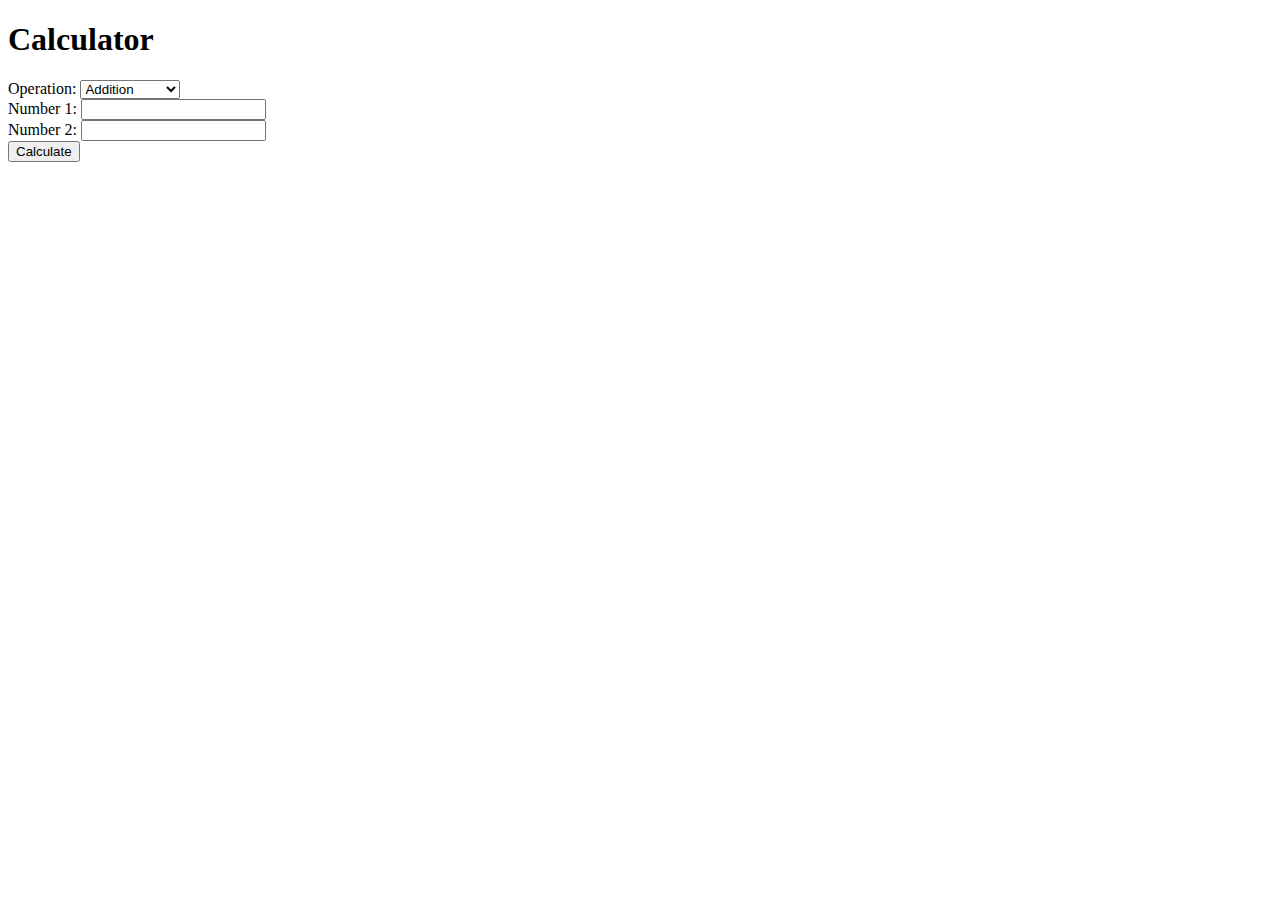
==== templates/index.html @ fa908339 "coba web server" ====
<!DOCTYPE html>
<html lang="en">
<head>
    <meta charset="UTF-8">
    <meta name="viewport" content="width=device-width, initial-scale=1.0">
    <title>Calculator</title>
</head>
<body>
    <h1>Calculator</h1>
    <form action="/calculate" method="post">
        <label for="operation">Operation:</label>
        <select name="operation" id="operation" onchange="updateNum2Visibility()">
            <option value="addition">Addition</option>
            <option value="subtraction">Subtraction</option>
            <option value="multiplication">Multiplication</option>
            <option value="division">Division</option>
            <option value="power">Power</option>
            <option value="squareRoot">Square Root</option>
        </select>
        <br>
        <label for="num1">Number 1:</label>
        <input type="number" name="num1" id="num1" required>
        <br>
        <label for="num2">Number 2:</label>
        <input type="number" name="num2" id="num2">
        <br>
        <button type="submit">Calculate</button>
    </form>
  
    <script>
        function updateNum2Visibility() {
            var operationSelect = document.getElementById("operation");
            var num2Input = document.getElementById("num2");

            // Check the selected operation
            var selectedOperation = operationSelect.value;

            // Disable "Number 2" input if the selected operation is "squareRoot"
            num2Input.disabled = (selectedOperation === "squareRoot");
        }

        // Initial call to updateNum2Visibility
        updateNum2Visibility()
    </script>
</body>
</html>
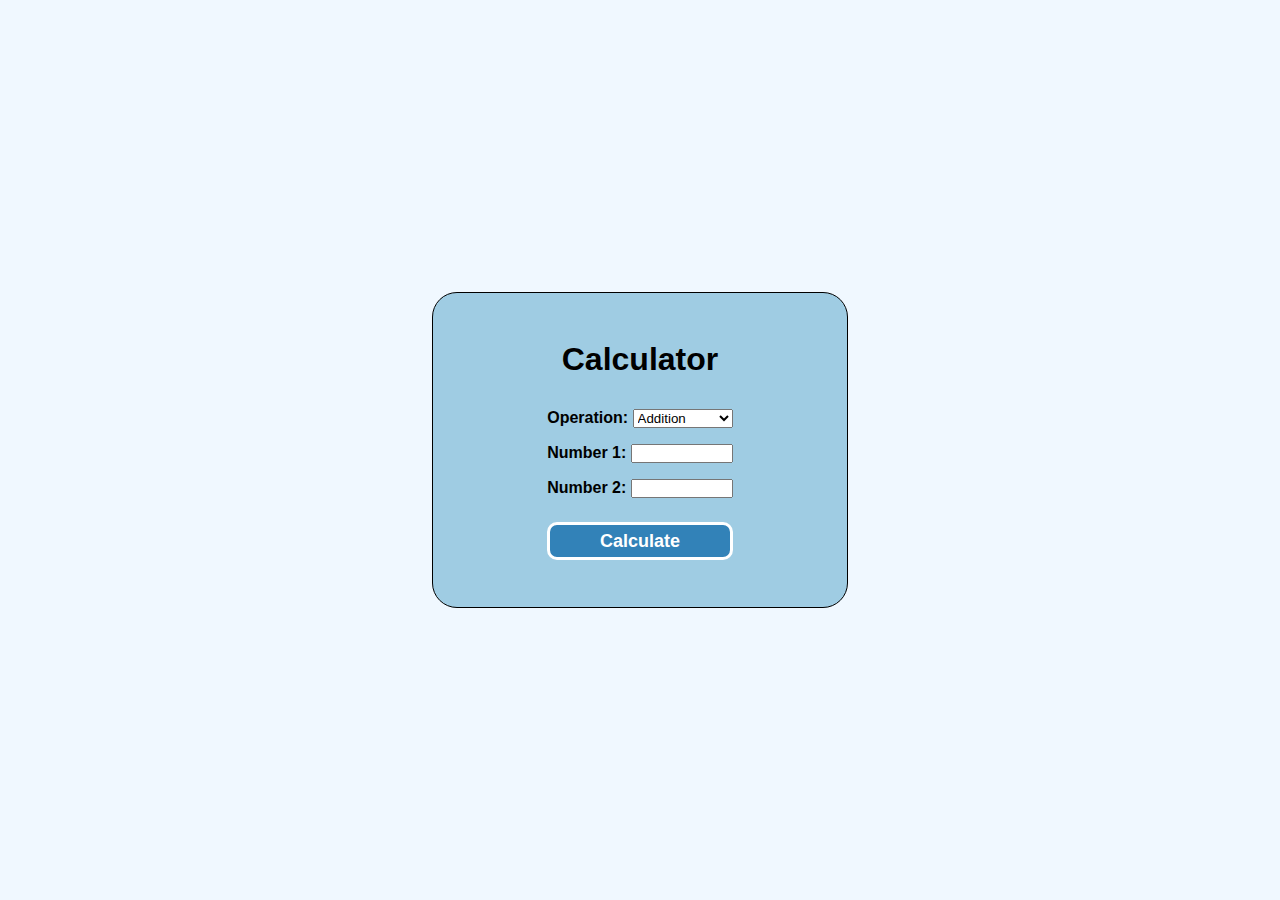
==== commit c6e46108: "tambah webserver dan perbaikan square root" ====
--- a/templates/index.html
+++ b/templates/index.html
@@ -3,29 +3,32 @@
 <head>
     <meta charset="UTF-8">
     <meta name="viewport" content="width=device-width, initial-scale=1.0">
+    <link rel="stylesheet" href="/static/index.css">
     <title>Calculator</title>
 </head>
 <body>
-    <h1>Calculator</h1>
-    <form action="/calculate" method="post">
-        <label for="operation">Operation:</label>
-        <select name="operation" id="operation" onchange="updateNum2Visibility()">
-            <option value="addition">Addition</option>
-            <option value="subtraction">Subtraction</option>
-            <option value="multiplication">Multiplication</option>
-            <option value="division">Division</option>
-            <option value="power">Power</option>
-            <option value="squareRoot">Square Root</option>
-        </select>
-        <br>
-        <label for="num1">Number 1:</label>
-        <input type="number" name="num1" id="num1" required>
-        <br>
-        <label for="num2">Number 2:</label>
-        <input type="number" name="num2" id="num2">
-        <br>
-        <button type="submit">Calculate</button>
-    </form>
+    <div class="calculator">
+        <h1>Calculator</h1>
+        <form action="/calculate" method="post">
+            <label for="operation">Operation:</label>
+            <select name="operation" id="operation" onchange="updateNum2Visibility()">
+                <option value="addition">Addition</option>
+                <option value="subtraction">Subtraction</option>
+                <option value="multiplication">Multiplication</option>
+                <option value="division">Division</option>
+                <option value="power">Power</option>
+                <option value="squareRoot">Square Root</option>
+            </select>
+            <br>
+            <label for="num1">Number 1:</label>
+            <input type="number" name="num1" id="num1" required>
+            <br>
+            <label for="num2">Number 2:</label>
+            <input type="number" name="num2" id="num2" required>
+            <br>
+            <button type="submit">Calculate</button>
+        </form>
+    </div>
   
     <script>
         function updateNum2Visibility() {
--- a/static/index.css
+++ b/static/index.css
@@ -0,0 +1,67 @@
+* {
+    margin: 0;
+    padding: 0;
+}
+
+body {
+    width: 100vw;
+    height: 100vh;
+    display: flex;
+    justify-content: center;
+    align-items: center;
+    background-color: aliceblue;
+    font-family: Verdana, Geneva, Tahoma, sans-serif;
+    font-weight: bolder;
+    font-size: 16px;
+}
+
+.calculator {
+    width: 350px;
+    height: 250px;
+    padding: 2rem;
+    border: 1px solid #000;
+    border-radius: 25px;
+    background-color: #9FCCE3;
+    display: flex;
+    flex-flow: column nowrap;
+    align-items: center;
+    justify-content: space-around;
+}
+
+.container-result {
+    width: 75%;
+}
+
+form input,
+form select,
+.container-result p {
+    margin-bottom: 1rem;
+}
+
+form input {
+    width: 98px;
+}
+
+button,
+a {
+    margin-top: 0.5rem;
+    line-height: 32px;
+    border-radius: 10px;
+    border: 3px solid #ffffff;
+    color: #ffffff;
+    font-weight: 700;
+    background-color: #3282B8;
+    text-decoration: none;
+    text-align: center;
+}
+
+button {
+    width: 100%;
+    font-size: 18px;
+}
+
+a {
+    margin: 0 auto;
+    width: 200px;
+    display: inherit;
+}